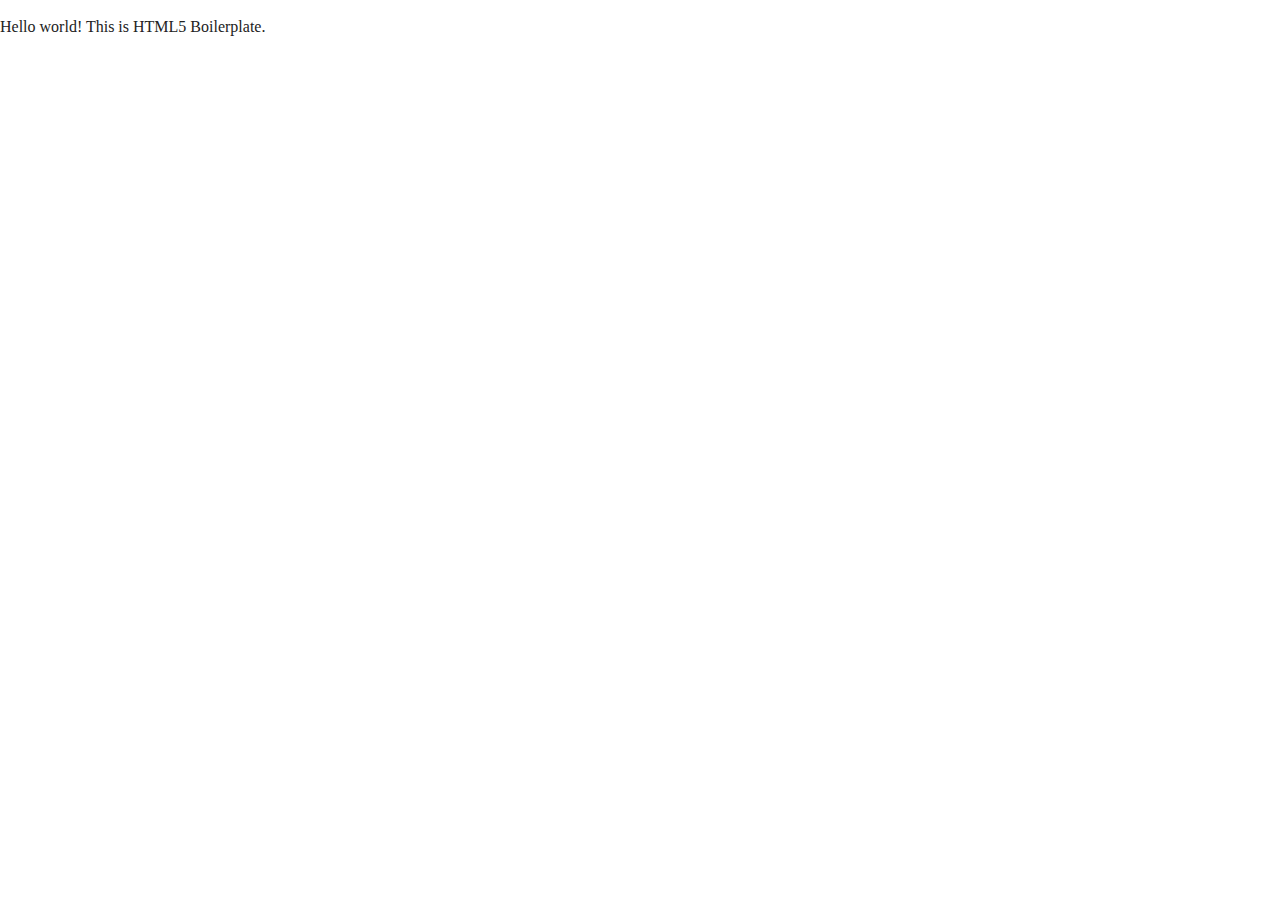
==== index.html @ 497fd9cd "first commit" ====
<!doctype html>
<html class="no-js" lang="">

<head>
  <meta charset="utf-8">
  <title></title>
  <meta name="description" content="">
  <meta name="viewport" content="width=device-width, initial-scale=1">

  <meta property="og:title" content="">
  <meta property="og:type" content="">
  <meta property="og:url" content="">
  <meta property="og:image" content="">

  <link rel="manifest" href="site.webmanifest">
  <link rel="apple-touch-icon" href="icon.png">
  <!-- Place favicon.ico in the root directory -->

  <link rel="stylesheet" href="css/normalize.css">
  <link rel="stylesheet" href="css/main.css">

  <meta name="theme-color" content="#fafafa">
</head>

<body>

  <!-- Add your site or application content here -->
  <p>Hello world! This is HTML5 Boilerplate.</p>
  <script src="js/vendor/modernizr-3.11.2.min.js"></script>
  <script src="js/plugins.js"></script>
  <script src="js/main.js"></script>

  <!-- Google Analytics: change UA-XXXXX-Y to be your site's ID. -->
  <script>
    window.ga = function () { ga.q.push(arguments) }; ga.q = []; ga.l = +new Date;
    ga('create', 'UA-XXXXX-Y', 'auto'); ga('set', 'anonymizeIp', true); ga('set', 'transport', 'beacon'); ga('send', 'pageview')
  </script>
  <script src="https://www.google-analytics.com/analytics.js" async></script>
</body>

</html>
---- css/main.css ----
/*! HTML5 Boilerplate v8.0.0 | MIT License | https://html5boilerplate.com/ */

/* main.css 2.1.0 | MIT License | https://github.com/h5bp/main.css#readme */
/*
 * What follows is the result of much research on cross-browser styling.
 * Credit left inline and big thanks to Nicolas Gallagher, Jonathan Neal,
 * Kroc Camen, and the H5BP dev community and team.
 */

/* ==========================================================================
   Base styles: opinionated defaults
   ========================================================================== */

html {
  color: #222;
  font-size: 1em;
  line-height: 1.4;
}

/*
 * Remove text-shadow in selection highlight:
 * https://twitter.com/miketaylr/status/12228805301
 *
 * Vendor-prefixed and regular ::selection selectors cannot be combined:
 * https://stackoverflow.com/a/16982510/7133471
 *
 * Customize the background color to match your design.
 */

::-moz-selection {
  background: #b3d4fc;
  text-shadow: none;
}

::selection {
  background: #b3d4fc;
  text-shadow: none;
}

/*
 * A better looking default horizontal rule
 */

hr {
  display: block;
  height: 1px;
  border: 0;
  border-top: 1px solid #ccc;
  margin: 1em 0;
  padding: 0;
}

/*
 * Remove the gap between audio, canvas, iframes,
 * images, videos and the bottom of their containers:
 * https://github.com/h5bp/html5-boilerplate/issues/440
 */

audio,
canvas,
iframe,
img,
svg,
video {
  vertical-align: middle;
}

/*
 * Remove default fieldset styles.
 */

fieldset {
  border: 0;
  margin: 0;
  padding: 0;
}

/*
 * Allow only vertical resizing of textareas.
 */

textarea {
  resize: vertical;
}

/* ==========================================================================
   Author's custom styles
   ========================================================================== */

/* ==========================================================================
   Helper classes
   ========================================================================== */

/*
 * Hide visually and from screen readers
 */

.hidden,
[hidden] {
  display: none !important;
}

/*
 * Hide only visually, but have it available for screen readers:
 * https://snook.ca/archives/html_and_css/hiding-content-for-accessibility
 *
 * 1. For long content, line feeds are not interpreted as spaces and small width
 *    causes content to wrap 1 word per line:
 *    https://medium.com/@jessebeach/beware-smushed-off-screen-accessible-text-5952a4c2cbfe
 */

.sr-only {
  border: 0;
  clip: rect(0, 0, 0, 0);
  height: 1px;
  margin: -1px;
  overflow: hidden;
  padding: 0;
  position: absolute;
  white-space: nowrap;
  width: 1px;
  /* 1 */
}

/*
 * Extends the .sr-only class to allow the element
 * to be focusable when navigated to via the keyboard:
 * https://www.drupal.org/node/897638
 */

.sr-only.focusable:active,
.sr-only.focusable:focus {
  clip: auto;
  height: auto;
  margin: 0;
  overflow: visible;
  position: static;
  white-space: inherit;
  width: auto;
}

/*
 * Hide visually and from screen readers, but maintain layout
 */

.invisible {
  visibility: hidden;
}

/*
 * Clearfix: contain floats
 *
 * For modern browsers
 * 1. The space content is one way to avoid an Opera bug when the
 *    `contenteditable` attribute is included anywhere else in the document.
 *    Otherwise it causes space to appear at the top and bottom of elements
 *    that receive the `clearfix` class.
 * 2. The use of `table` rather than `block` is only necessary if using
 *    `:before` to contain the top-margins of child elements.
 */

.clearfix::before,
.clearfix::after {
  content: " ";
  display: table;
}

.clearfix::after {
  clear: both;
}

/* ==========================================================================
   EXAMPLE Media Queries for Responsive Design.
   These examples override the primary ('mobile first') styles.
   Modify as content requires.
   ========================================================================== */

@media only screen and (min-width: 35em) {
  /* Style adjustments for viewports that meet the condition */
}

@media print,
  (-webkit-min-device-pixel-ratio: 1.25),
  (min-resolution: 1.25dppx),
  (min-resolution: 120dpi) {
  /* Style adjustments for high resolution devices */
}

/* ==========================================================================
   Print styles.
   Inlined to avoid the additional HTTP request:
   https://www.phpied.com/delay-loading-your-print-css/
   ========================================================================== */

@media print {
  *,
  *::before,
  *::after {
    background: #fff !important;
    color: #000 !important;
    /* Black prints faster */
    box-shadow: none !important;
    text-shadow: none !important;
  }

  a,
  a:visited {
    text-decoration: underline;
  }

  a[href]::after {
    content: " (" attr(href) ")";
  }

  abbr[title]::after {
    content: " (" attr(title) ")";
  }

  /*
   * Don't show links that are fragment identifiers,
   * or use the `javascript:` pseudo protocol
   */
  a[href^="#"]::after,
  a[href^="javascript:"]::after {
    content: "";
  }

  pre {
    white-space: pre-wrap !important;
  }

  pre,
  blockquote {
    border: 1px solid #999;
    page-break-inside: avoid;
  }

  /*
   * Printing Tables:
   * https://web.archive.org/web/20180815150934/http://css-discuss.incutio.com/wiki/Printing_Tables
   */
  thead {
    display: table-header-group;
  }

  tr,
  img {
    page-break-inside: avoid;
  }

  p,
  h2,
  h3 {
    orphans: 3;
    widows: 3;
  }

  h2,
  h3 {
    page-break-after: avoid;
  }
}
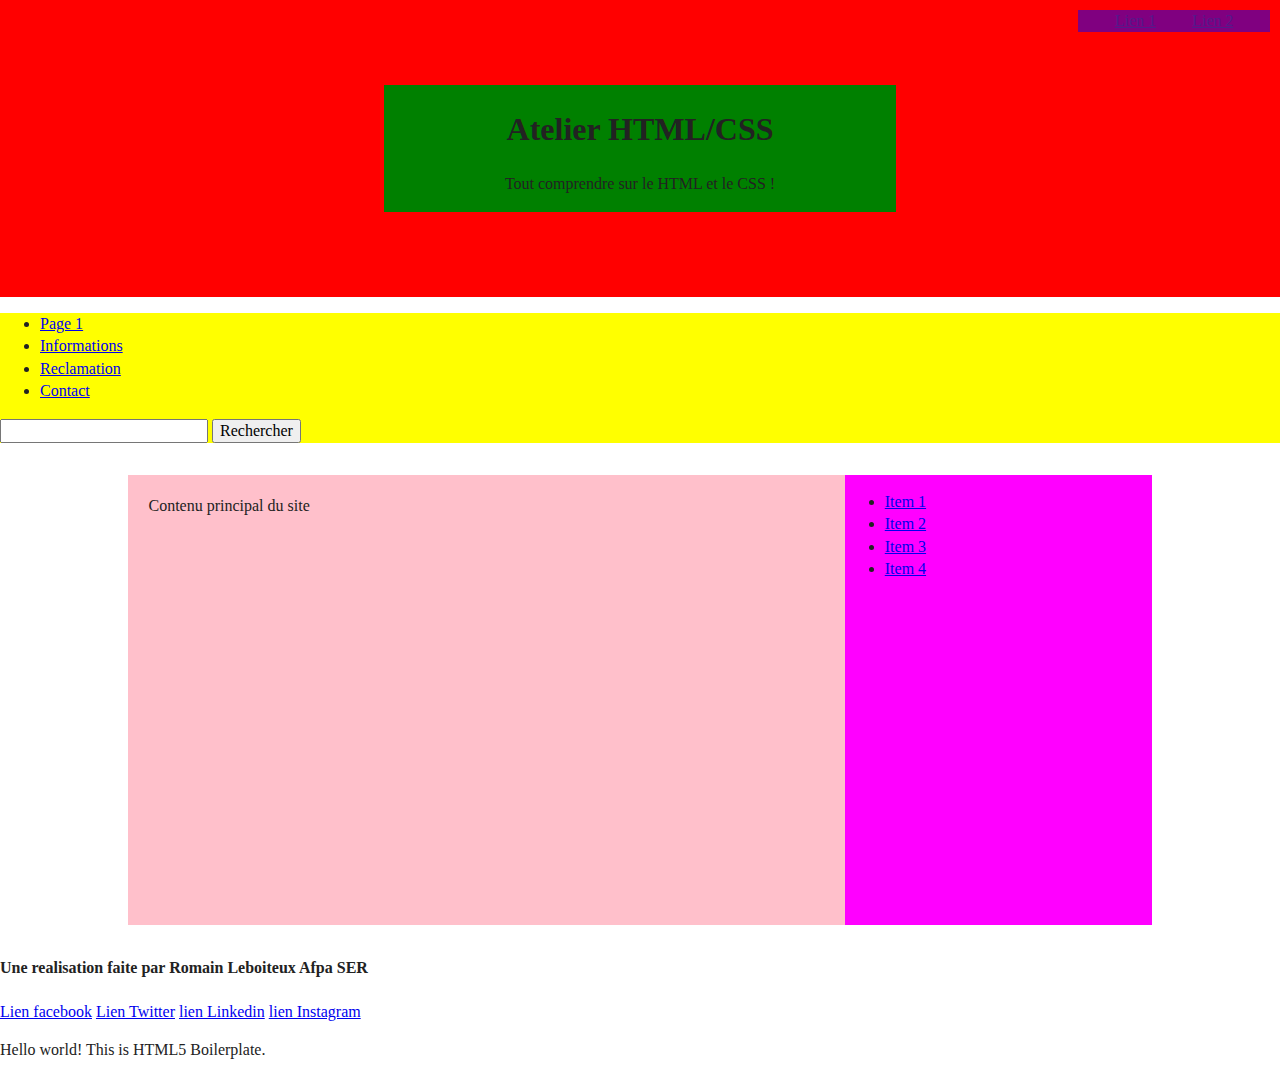
==== commit c117e184: "readme" ====
--- a/index.html
+++ b/index.html
@@ -3,8 +3,8 @@
 
 <head>
   <meta charset="utf-8">
-  <title></title>
-  <meta name="description" content="">
+  <title>Atelier HTML</title>
+  <meta name="description" content="Atelier sur la structure HTML d'une page">
   <meta name="viewport" content="width=device-width, initial-scale=1">
 
   <meta property="og:title" content="">
@@ -24,6 +24,68 @@
 
 <body>
 
+  <!-- ###########################  header  #################################################-->
+<header>
+  <section>
+    <h1>Atelier HTML/CSS</h1>
+  <p>Tout comprendre sur le HTML et le CSS !</p>
+</section>
+  <div>
+    <a href="">Lien 1</a>
+    <a href="">Lien 2</a>
+  </div>
+</header>
+
+  <!-- ############################  Nav  ####################################################-->
+<nav>
+  <ul>
+    <li><a href="#">Page 1</a></li>
+    <li><a href="#">Informations</a></li>
+    <li><a href="#">Reclamation</a></li>
+    <li><a href="#">Contact</a></li>
+  </ul>
+  <aside>
+    <input type="text">
+    <button>Rechercher</button>
+  </aside>
+</nav>
+
+<!--********************* DIV avant le Main *****************************-->
+
+<div class="container">
+
+  <!-- ##############################  Main #################################################-->
+<main>Contenu principal du site</main>
+
+  <!-- ############################### Aside  #################################################-->
+<aside>
+  <ul>
+    <li><a href="#">Item 1</a></li>
+    <li><a href="#">Item 2</a></li>
+    <li><a href="#">Item 3</a></li>
+    <li><a href="#">Item 4</a></li>
+  </ul>
+
+</aside>
+</div>
+
+
+  <!-- ##############################  Footer ###################################################-->
+
+  <footer>
+    <section>
+      <h4>Une realisation faite par Romain Leboiteux Afpa SER</h4>
+      <div>
+        <a href="#">Lien facebook</a>
+        <a href="#">Lien Twitter</a>
+        <a href="#">lien Linkedin</a>
+        <a href="#">lien Instagram</a>
+
+      </div>
+    </section>
+  </footer>
+
+
   <!-- Add your site or application content here -->
   <p>Hello world! This is HTML5 Boilerplate.</p>
   <script src="js/vendor/modernizr-3.11.2.min.js"></script>
@@ -38,4 +100,4 @@
   <script src="https://www.google-analytics.com/analytics.js" async></script>
 </body>
 
-</html>
+</html>--- a/css/main.css
+++ b/css/main.css
@@ -86,6 +86,61 @@
 /* ==========================================================================
    Author's custom styles
    ========================================================================== */
+/*********** HEADER **********/
+header {
+  background-color: red;
+  height: 33vh;       /* hauteur du header */
+  display: flex;
+  justify-content: center;  /* centrer la section*/
+  align-items: center;  
+  position: relative;  /*pour donner une position absolue a la div */
+}
+
+header>section {
+  background-color: green;
+  width: 40%;          /* largeur de la section*/
+  text-align: center;
+}
+
+header>div {
+  background-color: purple;
+  width: 15%;
+  position: absolute;
+  top: 10px;  /* position absolue de div position à top (en haut) à 10px du bord et position (right) à 10px du bord */
+  right: 10px;
+  text-align: center;
+}
+
+header>div>a {
+  margin: 0 1em;
+}
+/***   NAV ********/
+  nav {
+    background-color: yellow;
+  }
+
+.container {
+  background-color: brown;
+  width: 80%;
+  margin: 2em auto;  /*** marge auto à gauche et à droite et 2em pour le separé de la nav**/
+  height: 50vh; /***eviter de mettre une valeur de hauteur, surtout dans les containers (les pages du sites, sinon il peut y avoir colision avec le footer)**/
+  display: flex;
+  flex-wrap: wrap;
+}
+
+.container main {
+  background-color: pink;
+  width: 66%; /* la largeur du container ne doit pas depasser les 66% car il y'a un padding de 2% qui pousse le bloc marge gauche et droite**/
+  padding: 2%;
+  
+}
+
+.container aside {
+background-color: fuchsia;
+width: 30%;
+
+}
+
 
 /* ==========================================================================
    Helper classes
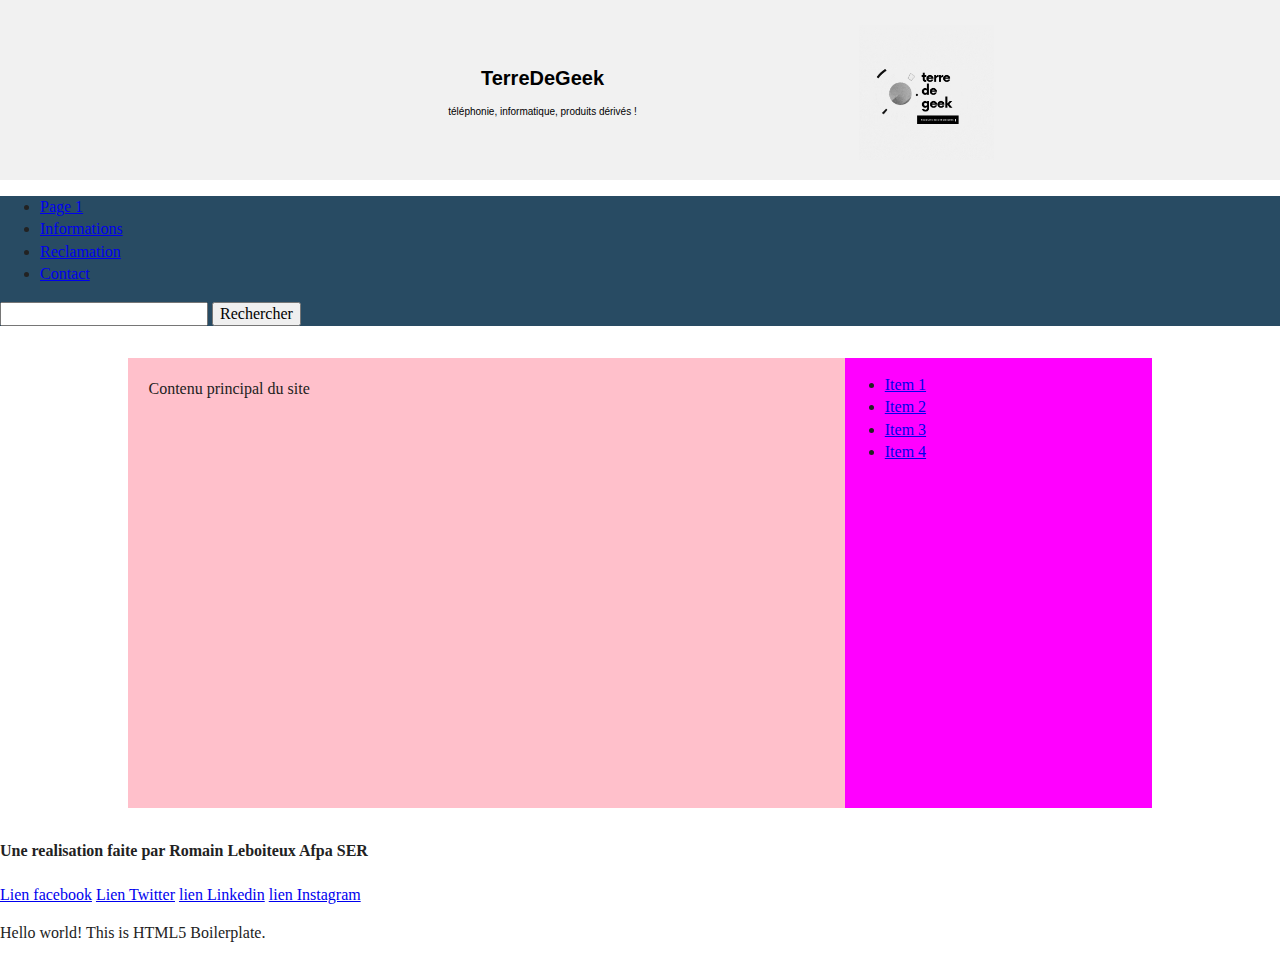
==== commit dc9acd64: "Header" ====
--- a/index.html
+++ b/index.html
@@ -27,13 +27,19 @@
   <!-- ###########################  header  #################################################-->
 <header>
   <section>
-    <h1>Atelier HTML/CSS</h1>
-  <p>Tout comprendre sur le HTML et le CSS !</p>
+    <h1>TerreDeGeek</h1>
+  <p>téléphonie, informatique, produits dérivés !</p>
 </section>
   <div>
-    <a href="">Lien 1</a>
-    <a href="">Lien 2</a>
-  </div>
+    
+   <!-- <a class="utilisateur" href="#"><img src="img/utilisateur.png" alt="logo utilisateur">
+    <a class="panier" href="#"><img src="img/panier.png" alt="logo panier">
+    </a> -->
+    </div>
+
+
+<!-- #################image logo #######################-->
+  <img class="imghead" src="img/terre_de_geek.gif"/>
 </header>
 
   <!-- ############################  Nav  ####################################################-->
--- a/css/main.css
+++ b/css/main.css
@@ -88,8 +88,8 @@
    ========================================================================== */
 /*********** HEADER **********/
 header {
-  background-color: red;
-  height: 33vh;       /* hauteur du header */
+  background-color: #f1f1f1;
+  height: 20vh;       /* hauteur du header */
   display: flex;
   justify-content: center;  /* centrer la section*/
   align-items: center;  
@@ -97,17 +97,57 @@
 }
 
 header>section {
-  background-color: green;
+  background-color: #f1f1f1;
   width: 40%;          /* largeur de la section*/
   text-align: center;
-}
-
-header>div {
-  background-color: purple;
-  width: 15%;
+  font-family: 'Abril Fatface', cursive;
+font-family: 'Open Sans', sans-serif;
+  color: #000000;
+  font-size : 10px;
+  
+}
+.utilisateur {
+  width: 1em;
+  height: 1em; /* ici tu aplique la taille voulue */
+  
+ 
+}
+.panier {
+  width: 1em;
+  height: 1em; /* ici tu aplique la taille voulue */
+ 
+  
+}
+.imghead{
+ 
+  width: 15vh;
+  height: 15vh; /* ici tu aplique la taille voulue */
+  font-size: .5em; /* tu change la taille de ton atl */
+  margin-top: 5px;/*ici ton margin pour le centrer*/
+  margin-left: 60px;/* tout comme celui -ci */
+}
+/*.button {
+  width: 1px;
+  height: 0.5px;
+  background-color: #000000;
+  border: none;
+  color: #f1f1f1;
+  padding: 15px;
+  text-align: center;
+  text-decoration: none;
+  display: inline-block;
+  font-size: 5px;
+  margin: 2px 1px;
+  border-radius: 0.5rem;
+}*/
+
+
+header>div {  /** 3 liens bandeau*/
+  background-color: f1f1f1;
+  width: 5%;
   position: absolute;
   top: 10px;  /* position absolue de div position à top (en haut) à 10px du bord et position (right) à 10px du bord */
-  right: 10px;
+  left: 10px;
   text-align: center;
 }
 
@@ -116,7 +156,7 @@
 }
 /***   NAV ********/
   nav {
-    background-color: yellow;
+    background-color: #284b63;
   }
 
 .container {
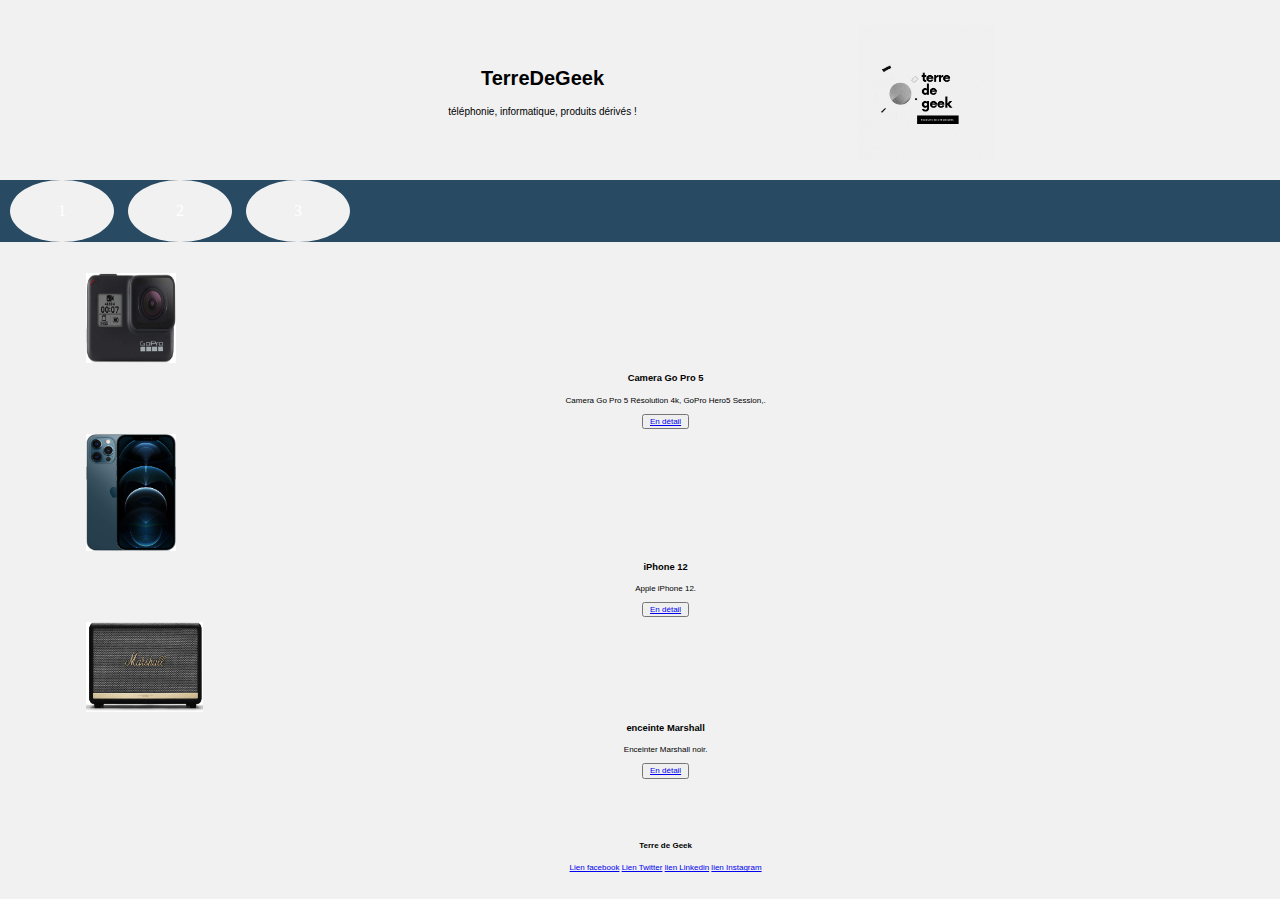
==== commit 5c6f8823: "footer" ====
--- a/index.html
+++ b/index.html
@@ -44,43 +44,61 @@
 
   <!-- ############################  Nav  ####################################################-->
 <nav>
-  <ul>
+  <div class="pages">
+    <div>1</div>
+    <div>2</div>
+    <div>3</div>
+
+  </div>
+  <!-- <ul>
     <li><a href="#">Page 1</a></li>
     <li><a href="#">Informations</a></li>
     <li><a href="#">Reclamation</a></li>
     <li><a href="#">Contact</a></li>
-  </ul>
+  </ul> 
   <aside>
     <input type="text">
     <button>Rechercher</button>
-  </aside>
+  </aside> -->
 </nav>
 
 <!--********************* DIV avant le Main *****************************-->
 
-<div class="container">
+<!--<div class="container"> -->
 
   <!-- ##############################  Main #################################################-->
-<main>Contenu principal du site</main>
+<main>
+  <section>
+   
+     <article>
+      <img class="camera"src="img/gotpro4.jpg"/>
+         <h3>Camera Go Pro 5</h3>
+         <p>Camera Go Pro 5 Résolution 4k, GoPro Hero5 Session,.</p>
+         <button><a href="index2.html">En détail</a></button>
+     </article>
 
-  <!-- ############################### Aside  #################################################-->
-<aside>
-  <ul>
-    <li><a href="#">Item 1</a></li>
-    <li><a href="#">Item 2</a></li>
-    <li><a href="#">Item 3</a></li>
-    <li><a href="#">Item 4</a></li>
-  </ul>
+     <article>
+      <img class="telephone"src="img/71CaXdX4AJL._AC_SL1500_.jpg"/>
+         <h3>iPhone 12</h3>
+         <p>Apple iPhone 12.</p>
+         <button><a href="index3.html">En détail</a></button>
+     </article>
 
-</aside>
-</div>
+     <article>
+      <img class="son"src="img/71VfR7Xhk8L._AC_SL1000_.jpg"/>
+         <h3>enceinte Marshall</h3>
+         <p>Enceinter Marshall noir.</p>
+         <button><a href="index4.html">En détail</a></button>
+     </article>
+   </section>
+
 
 
   <!-- ##############################  Footer ###################################################-->
 
   <footer>
     <section>
-      <h4>Une realisation faite par Romain Leboiteux Afpa SER</h4>
+      <h4>Terre de Geek</h4>
       <div>
         <a href="#">Lien facebook</a>
         <a href="#">Lien Twitter</a>
@@ -93,7 +111,6 @@
 
 
   <!-- Add your site or application content here -->
-  <p>Hello world! This is HTML5 Boilerplate.</p>
   <script src="js/vendor/modernizr-3.11.2.min.js"></script>
   <script src="js/plugins.js"></script>
   <script src="js/main.js"></script>
--- a/css/main.css
+++ b/css/main.css
@@ -154,33 +154,115 @@
 header>div>a {
   margin: 0 1em;
 }
-/***   NAV ********/
+/********************   NAV ********/
   nav {
     background-color: #284b63;
   }
 
-.container {
-  background-color: brown;
+.pages {
+  width: auto;
+  margin-bottom: auto;
+  margin-left: auto;
+  margin-right: auto;
+}
+.pages > div {
+  background-color: #f1f1f1;
+  display: inline-block;
+  width: 5%;
+  height: auto;
+  margin-left: 10px;
+  text-align: center;
+  padding: 20px;
+  text-decoration: none;
+  cursor: pointer;
+  color: white;
+  border-radius: 50%;
+}
+.pages > div:hover {
+  background-color: #2978A0;
+}
+
+/* .container {
+  background-color: brown; 
   width: 80%;
-  margin: 2em auto;  /*** marge auto à gauche et à droite et 2em pour le separé de la nav**/
-  height: 50vh; /***eviter de mettre une valeur de hauteur, surtout dans les containers (les pages du sites, sinon il peut y avoir colision avec le footer)**/
+  margin: 2em auto; 
+  height: 50vh; 
   display: flex;
   flex-wrap: wrap;
-}
-
+} */
+
+.camera {
+  width: 10vh;
+  height: 10vh; /* ici tu aplique la taille voulue */
+  text-align:center;
+  margin: auto;
+  display:flex;
+  font-size: .5em; /* tu change la taille de ton atl */
+  margin-top: 5px;/*ici ton margin pour le centrer*/
+  margin-left: 60px;/* tout comme celui -ci */
+}
+
+.telephone {
+  width: 10vh;
+  height: 13vh; /* ici tu aplique la taille voulue */
+  text-align:center;
+  margin: auto;
+  display:flex;
+  font-size: .5em; /* tu change la taille de ton atl */
+  margin-top: 5px;/*ici ton margin pour le centrer*/
+  margin-left: 60px;/* tout comme celui -ci */
+}
+
+.son {
+  width: 13vh;
+  height: 10vh; 
+  text-align:center;
+  margin: auto;
+  display:flex;
+  font-size: .5em; /* tu change la taille de ton atl */
+  margin-top: 5px;/*ici ton margin pour le centrer*/
+  margin-left: 60px;/* tout comme celui -ci */
+  
+}
 .container main {
   background-color: pink;
   width: 66%; /* la largeur du container ne doit pas depasser les 66% car il y'a un padding de 2% qui pousse le bloc marge gauche et droite**/
   padding: 2%;
   
 }
-
-.container aside {
-background-color: fuchsia;
-width: 30%;
-
-}
-
+main>section {
+  background-color: #f1f1f1;
+  width: 100%;          /* largeur de la section*/
+  text-align: center;
+  font-family: 'Abril Fatface', cursive;
+font-family: 'Open Sans', sans-serif;
+  color: #000000;
+  font-size : 8px;
+  padding: 2%;
+}
+
+main>div {
+    background-color: #f1f1f1;
+    width: 100%;          /* largeur de la section*/
+    text-align: center;
+    font-family: 'Abril Fatface', cursive;
+  font-family: 'Open Sans', sans-serif;
+    color: #000000;
+    font-size : 8px;
+    padding: 2%;
+}
+
+
+footer>section {
+  background-color: #f1f1f1;
+  width: 100%;          /* largeur de la section*/
+  text-align: center;
+  font-family: 'Abril Fatface', cursive;
+font-family: 'Open Sans', sans-serif;
+  color: #000000;
+  font-size : 8px;
+  padding: 2%;
+}
 
 /* ==========================================================================
    Helper classes
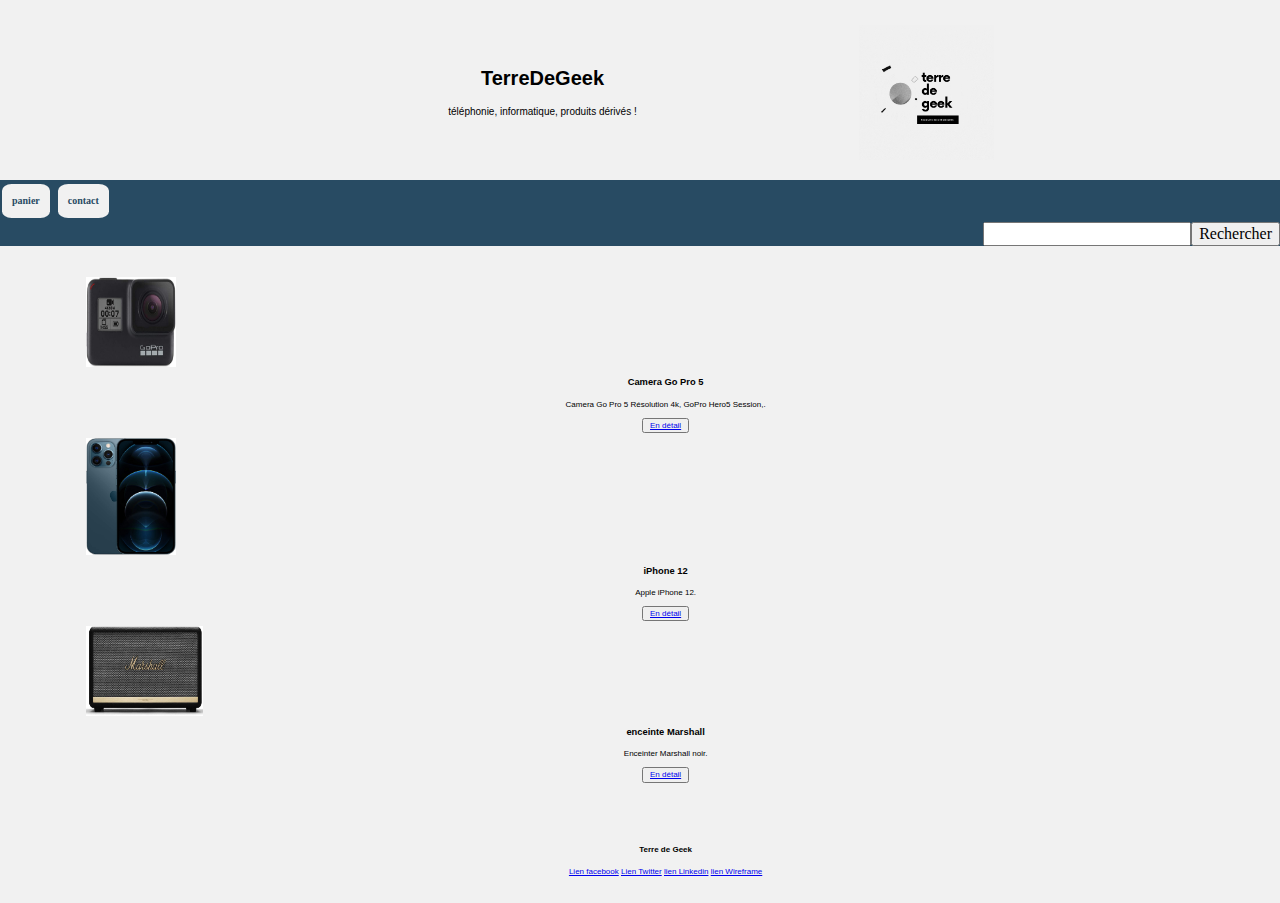
==== commit 719cdb3d: "wireframe" ====
--- a/index.html
+++ b/index.html
@@ -44,22 +44,16 @@
 
   <!-- ############################  Nav  ####################################################-->
 <nav>
-  <div class="pages">
-    <div>1</div>
-    <div>2</div>
-    <div>3</div>
-
+  <div class="navigation">
+    <a class="button" href="index6.html"><strong>panier</strong></a>
+      <a class="button" href="index5.html"><strong>contact</strong></a>
+    
+      
   </div>
-  <!-- <ul>
-    <li><a href="#">Page 1</a></li>
-    <li><a href="#">Informations</a></li>
-    <li><a href="#">Reclamation</a></li>
-    <li><a href="#">Contact</a></li>
-  </ul> 
   <aside>
     <input type="text">
     <button>Rechercher</button>
-  </aside> -->
+  </aside>
 </nav>
 
 <!--********************* DIV avant le Main *****************************-->
@@ -92,7 +86,7 @@
      </article>
    </section>
 
-
+</main>
 
   <!-- ##############################  Footer ###################################################-->
 
@@ -103,7 +97,7 @@
         <a href="#">Lien facebook</a>
         <a href="#">Lien Twitter</a>
         <a href="#">lien Linkedin</a>
-        <a href="#">lien Instagram</a>
+        <a href="index7.html">lien Wireframe</a>
 
       </div>
     </section>
--- a/css/main.css
+++ b/css/main.css
@@ -106,12 +106,7 @@
   font-size : 10px;
   
 }
-.utilisateur {
-  width: 1em;
-  height: 1em; /* ici tu aplique la taille voulue */
-  
- 
-}
+
 .panier {
   width: 1em;
   height: 1em; /* ici tu aplique la taille voulue */
@@ -126,20 +121,6 @@
   margin-top: 5px;/*ici ton margin pour le centrer*/
   margin-left: 60px;/* tout comme celui -ci */
 }
-/*.button {
-  width: 1px;
-  height: 0.5px;
-  background-color: #000000;
-  border: none;
-  color: #f1f1f1;
-  padding: 15px;
-  text-align: center;
-  text-decoration: none;
-  display: inline-block;
-  font-size: 5px;
-  margin: 2px 1px;
-  border-radius: 0.5rem;
-}*/
 
 
 header>div {  /** 3 liens bandeau*/
@@ -159,37 +140,40 @@
     background-color: #284b63;
   }
 
-.pages {
-  width: auto;
-  margin-bottom: auto;
-  margin-left: auto;
-  margin-right: auto;
-}
-.pages > div {
+.nav > div {
   background-color: #f1f1f1;
   display: inline-block;
-  width: 5%;
-  height: auto;
-  margin-left: 10px;
-  text-align: center;
-  padding: 20px;
-  text-decoration: none;
-  cursor: pointer;
-  color: white;
-  border-radius: 50%;
+  
 }
 .pages > div:hover {
   background-color: #2978A0;
 }
 
-/* .container {
-  background-color: brown; 
-  width: 80%;
-  margin: 2em auto; 
-  height: 50vh; 
+.button {
+  background-color: #f1f1f1;
+  border-radius: 20%;
+  color: #284b63;
+  padding: 10px;
+  text-align: center; 
+  text-decoration: none;
+  display: inline-block;
+  font-size: 10px;
+  margin: 4px 2px;
+}
+
+nav>aside {
+  background-color: f1f1f1;
+  width: auto;
+  height: auto;
+  align-content: space-between;
+  top: 10px;  /* position absolue de div position à top (en haut) à 10px du bord et position (right) à 10px du bord */
+  left: 10px;
+  text-align: center;
+  color: #284b63;
   display: flex;
-  flex-wrap: wrap;
-} */
+  justify-content: right;  /* centrer la section*/
+  
+}
 
 .camera {
   width: 10vh;
